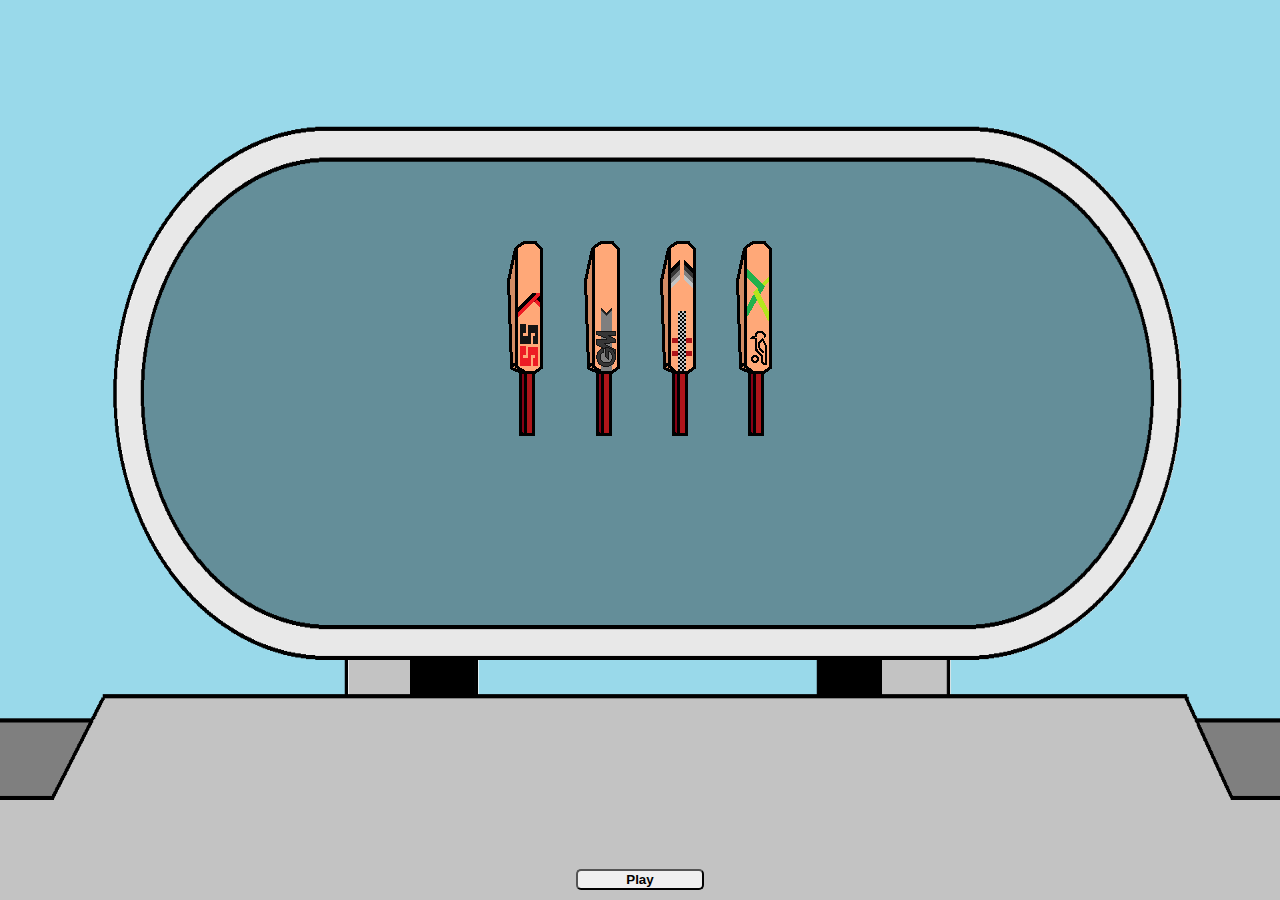
==== bats.html @ e785dc7b "Finito!" ====
<!DOCTYPE html>
<html lang="en">

<head>
    <meta charset="UTF-8">
    <meta name="viewport" content="width=device-width, initial-scale=1.0">
    <title>Change bat &middot; What-a-Shot!</title>
    <link rel="stylesheet" href="style.css">
    <link rel="stylesheet" href="https://nispar2009.github.io/spectrum-stylr-beta/light.css">
    <link rel="preconnect" href="https://fonts.googleapis.com">
    <link rel="preconnect" href="https://fonts.gstatic.com" crossorigin>
    <link href="https://fonts.googleapis.com/css2?family=Cabin+Sketch:wght@700&display=swap" rel="stylesheet">
</head>

<body>
    <img src="anim/misc/pavilion.png" alt="player" id="bg">
    <div id="stats">
        <img class="bat-select" onclick="setValue('select', 'Stoneriders (SS)'); localStorage.setItem('bat', 'ss')"
            src="anim/bats/ss.png" alt="Stoneriders (SS)">
        <img class="bat-select" onclick="setValue('select', 'Game and More (GM)'); localStorage.setItem('bat', 'gm')"
            src="anim/bats/gm.png" alt="Game and More (GM)">
        <img class="bat-select" onclick="setValue('select', 'Grey Nickels'); localStorage.setItem('bat', 'greyNickels')"
            src="anim/bats/greyNickels.png" alt="Grey Nickels">
        <img class="bat-select"
            onclick="setValue('select', 'Cuckooburrow'); localStorage.setItem('bat', 'cuckooBurrow')"
            src="anim/bats/cuckooBurrow.png" alt="Cuckooburrow">
        <p id="select"></p>
    </div>
    <button class="btn-info btn-play btn" onclick="redirect('index.html')">Play</button>

    <script src="https://nispar2009.github.io/spectrum_stylr/Spectrum.js"></script>
    <script src="script.js"></script>
</body>

</html>
---- style.css ----
img#bg {
    width: 100%;
    height: 100%;
    z-index: -1;
    position: absolute;
    top: 0;
    left: 0;
}

button.btn.btn-retry {
    display: none;
    bottom: 10px;
    width: 5%;
    left: 47.5%;
    position: absolute;
    height: 10%;
    border-radius: 10px;
    font-size: xx-large;
    font-style: normal;
}

img#ball {
    position: absolute;
    left: 100%;
    transition-property: left;
    transition-delay: 1s;
    top: 50%;
    transition-duration: 1.5s;
}

body {
    overflow: hidden;
}

#frame {
    cursor: pointer;
}

.hover-all {
    position: absolute;
    top: 10px;
    right: 10px;
}

.hover-all .btn.btn-info {
    color: lightgrey;
}

.hover-all:hover .hover-content {
    right: 0;
    border-bottom: 5px solid dodgerblue;
    border-radius: 10px;
    text-align: justify;
    padding: 10px;
    box-sizing: border-box;
    width: 50vh;
    height: 40vh;
}

#bat {
    cursor: pointer;
}

#runs {
    font-style: normal;
    font-size: 250px;
    cursor: pointer;
}

#runs:hover {
    color: white;
}

#stats {
    font-size: xx-large;
    font-family: "Cabin Sketch", sans-serif;
    font-weight: 700;
    position: absolute;
    height: 50%;
    width: 50%;
    left: 25%;
    top: 25%;
    text-align: center;
}

.bat-select {
    cursor: pointer;
    margin: 5px;
    padding: 5px;
    border-radius: 10px;
}

.bat-select:hover {
    background-color: white;
}

#select {
    font-size: xx-large;
    font-family: "Cabin Sketch", sans-serif;
    font-weight: 700;
}

button.btn.btn-info.btn-play {
    border-radius: 5px;
    font-weight: bold;
    position: absolute;
    bottom: 10px;
    width: 10%;
    left: 45%;
}
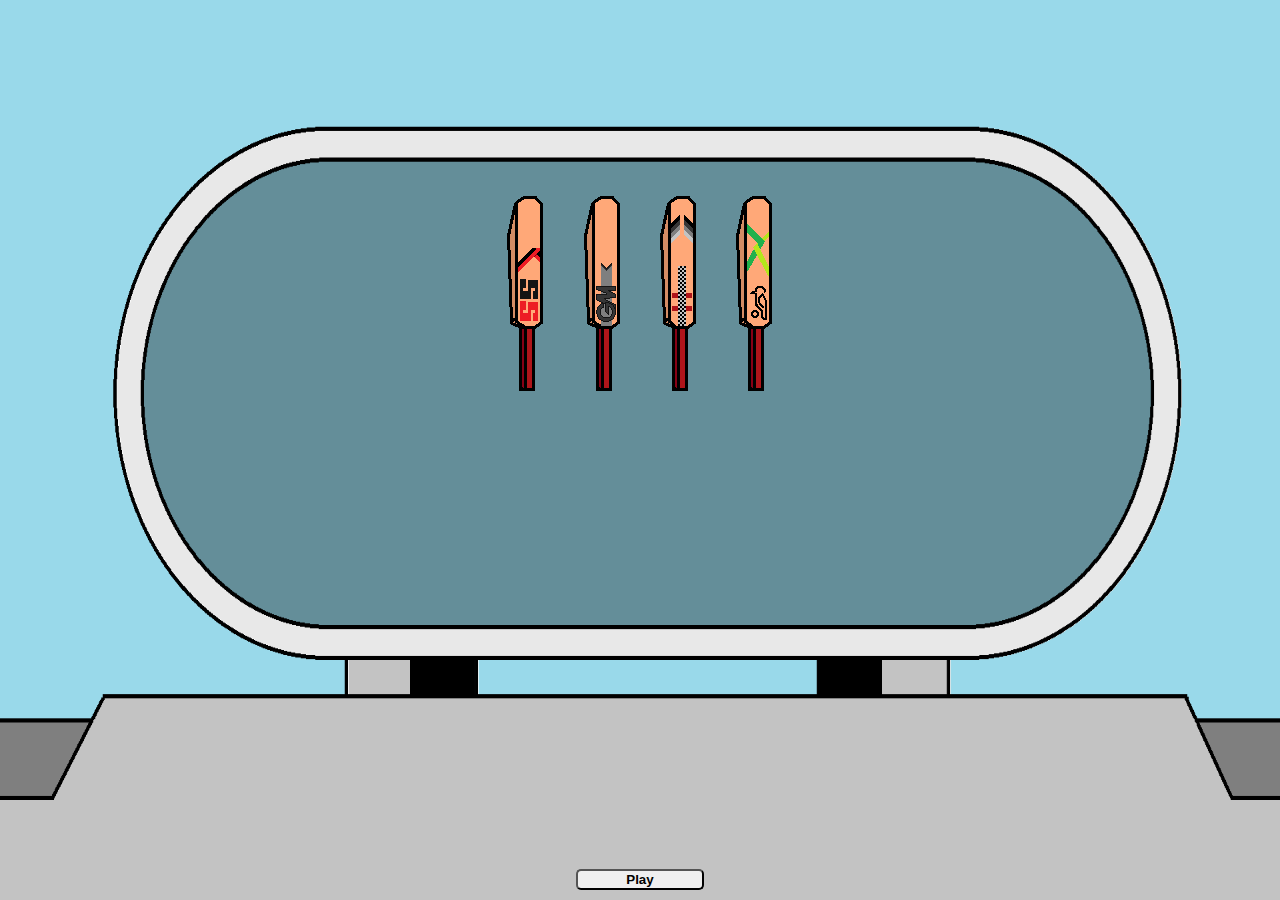
==== commit 9b1c39f2: "Added favicon" ====
--- a/bats.html
+++ b/bats.html
@@ -10,6 +10,7 @@
     <link rel="preconnect" href="https://fonts.googleapis.com">
     <link rel="preconnect" href="https://fonts.gstatic.com" crossorigin>
     <link href="https://fonts.googleapis.com/css2?family=Cabin+Sketch:wght@700&display=swap" rel="stylesheet">
+    <link rel="shortcut icon" href="anim/misc/favicon.png" type="image/x-icon">
 </head>
 
 <body>
--- a/style.css
+++ b/style.css
@@ -1,3 +1,7 @@
+img {
+    user-select: none;
+}
+
 img#bg {
     width: 100%;
     height: 100%;
@@ -10,8 +14,8 @@
 button.btn.btn-retry {
     display: none;
     bottom: 10px;
-    width: 5%;
-    left: 47.5%;
+    width: 10%;
+    left: 45%;
     position: absolute;
     height: 10%;
     border-radius: 10px;
@@ -39,7 +43,7 @@
 .hover-all {
     position: absolute;
     top: 10px;
-    right: 10px;
+    right: 50px;
 }
 
 .hover-all .btn.btn-info {
@@ -79,7 +83,7 @@
     height: 50%;
     width: 50%;
     left: 25%;
-    top: 25%;
+    top: 20%;
     text-align: center;
 }
 
